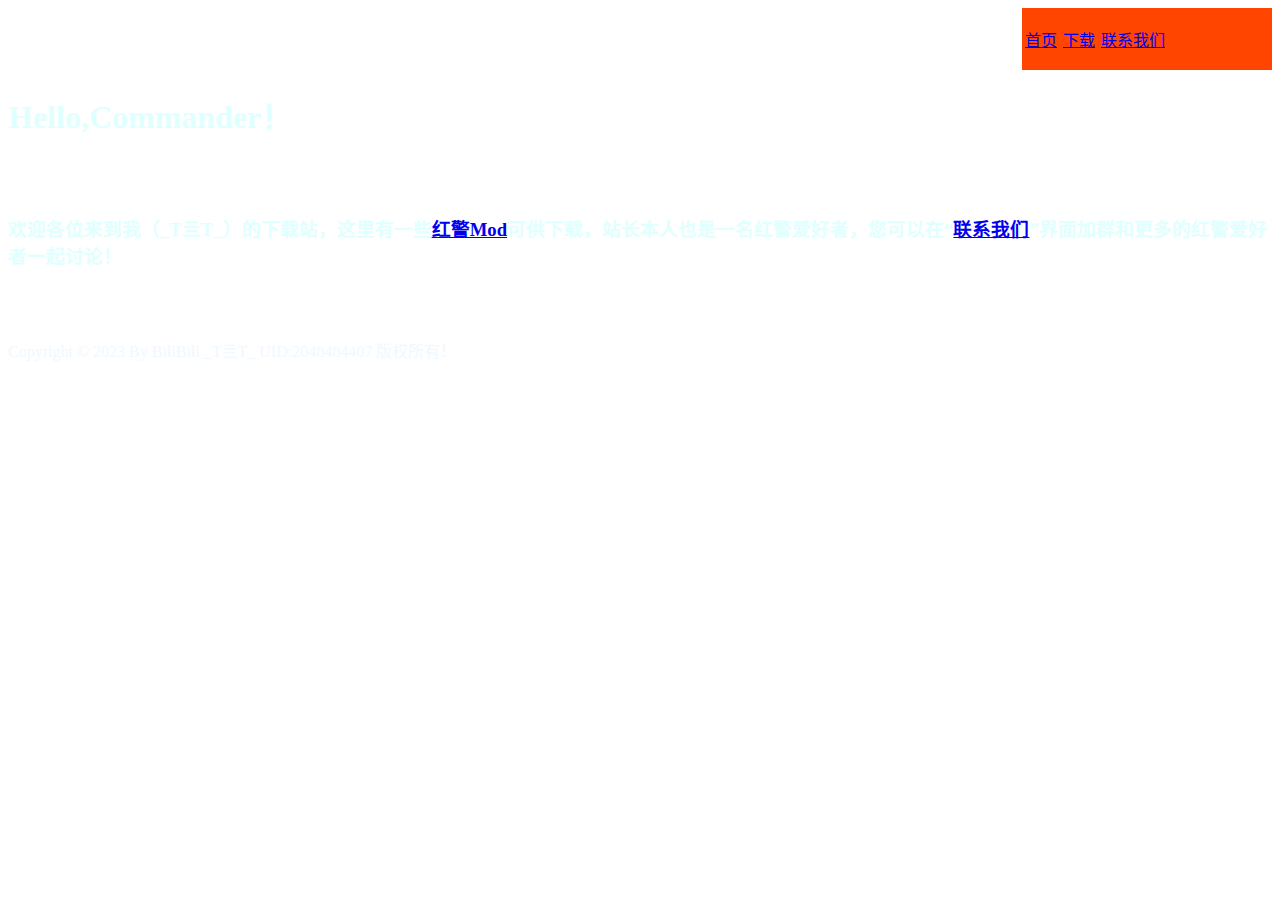
==== index.html @ be7c1bdc "更新 index.html" ====
<!DOCTYPE html>
<html lang="zh-CN">

<head>
    <meta charset="UTF-8">
    <meta name="viewport" content="width=device-width, initial-scale=1.0">
    <title>BSMod资源下载站 首页</title>
    <link rel="stylesheet" type="text/css" href="./Plugin/styles.css">
    <audio autoplay="autoplay" loop="loop" source src="./苏联国歌.wav"></audio>
    <style>
        ul {
            list-style-type: none;
            margin: 0;
            padding: 0;
        }

        .dhlbk {
            margin: 3px;
        }

        body {
            background: url("./Plugin/sov.png")no-repeat center center fixed;
            -webkit-background-size: cover;
            -o-background-size: cover;
            background-size: cover;
        }

    </style>
</head>

<body style="color: aliceblue;">
    <header>
        <div style="display: flex;
        flex-direction: row-reverse;">
            <div style="display: flex;
        background-color: orangered;
        width: 250px;"
        align="center">
                <ul style="display: flex">
                    <li class="dhlbk">
                        <a href="./index.html">
                            <div style="height: 22px;">
                                <p>
                                    首页
                                </p>
                            </div>
                        </a>
                    </li>
                    <li class="dhlbk">
                        <a href="./down.html">
                            <div class="dropdown">
                                <p>
                                    下载
                                </p>
                            </div>
                        </a>
                    </li>
                    <li class="dhlbk">
                        <a href="./ab.html">
                            <div style="height: 22px;">
                                <p>
                                    联系我们
                                </p>
                            </div>
                        </a>
                    </li>
                </ul>
            </div>
        </div>
    </header>

    <main style="color: lightcyan;">
        <h1>Hello,Commander！</h1><br/><br/>
        <h3>欢迎各位来到我（_T亖T_）的下载站，这里有一些<a href="./down.html">红警Mod</a>可供下载，站长本人也是一名红警爱好者，您可以在“<a href="./ab.html">联系我们</a>”界面加群和更多的红警爱好者一起讨论！</h3><br/><br/>
    </main>

    <footer>
        <p>Copyright © 2023 By BiliBili _T亖T_ UID:2048484407 版权所有！<br/>
        
                        <script type="text/javascript">
                            function runtime(){
                                // 初始时间，日/月/年 时:分:秒
                                X = new Date("07/03/2023 14:00:00");
                                Y = new Date();
                                T = (Y.getTime()-X.getTime());
                                M = 24*60*60*1000;
                                a = T/M;
                                A = Math.floor(a);
                                b = (a-A)*24;
                                B = Math.floor(b);
                                c = (b-B)*60;
                                C = Math.floor((b-B)*60);
                                D = Math.floor((c-C)*60);
                                //信息写入到DIV中
                                span.innerHTML = "本站已安全运行: "+A+"天"+B+"小时"+C+"分"+D+"秒"
                            }
                            setInterval(runtime, 1000);
                        </script></p>
    </footer>
    
<div id="cherry-blossom"></div>

    
</body>

</html>
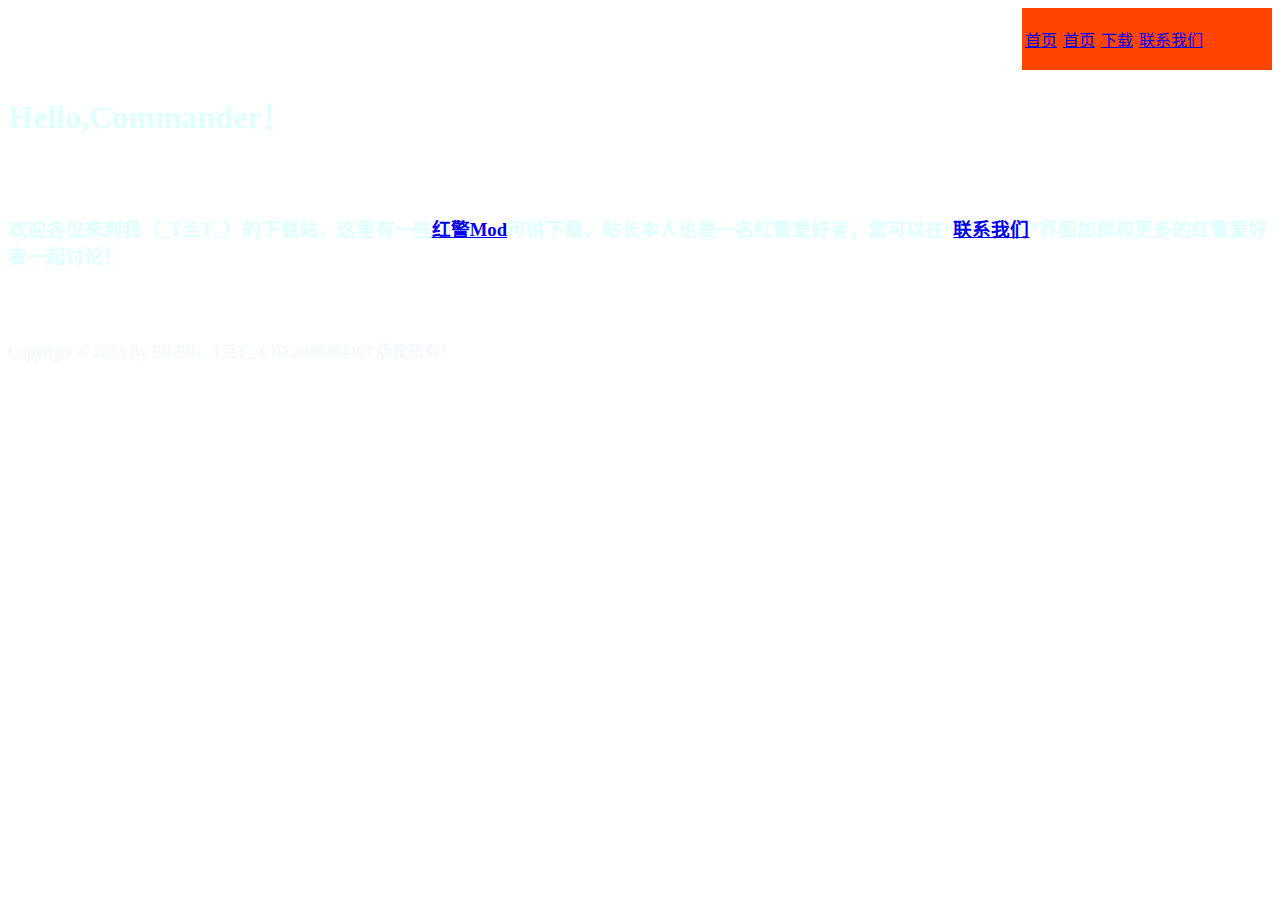
==== commit d7afba2f: "更新 index.html" ====
--- a/index.html
+++ b/index.html
@@ -45,7 +45,16 @@
                                 </p>
                             </div>
                         </a>
-                    </li>
+                    </li>
+                    <li class="dhlbk"> 
+                         <a href="./vxl.html"> 
+                             <div style="height: 22px;"> 
+                                 <p> 
+                                     首页 
+                                 </p> 
+                             </div> 
+                         </a> 
+                     </li>
                     <li class="dhlbk">
                         <a href="./down.html">
                             <div class="dropdown">
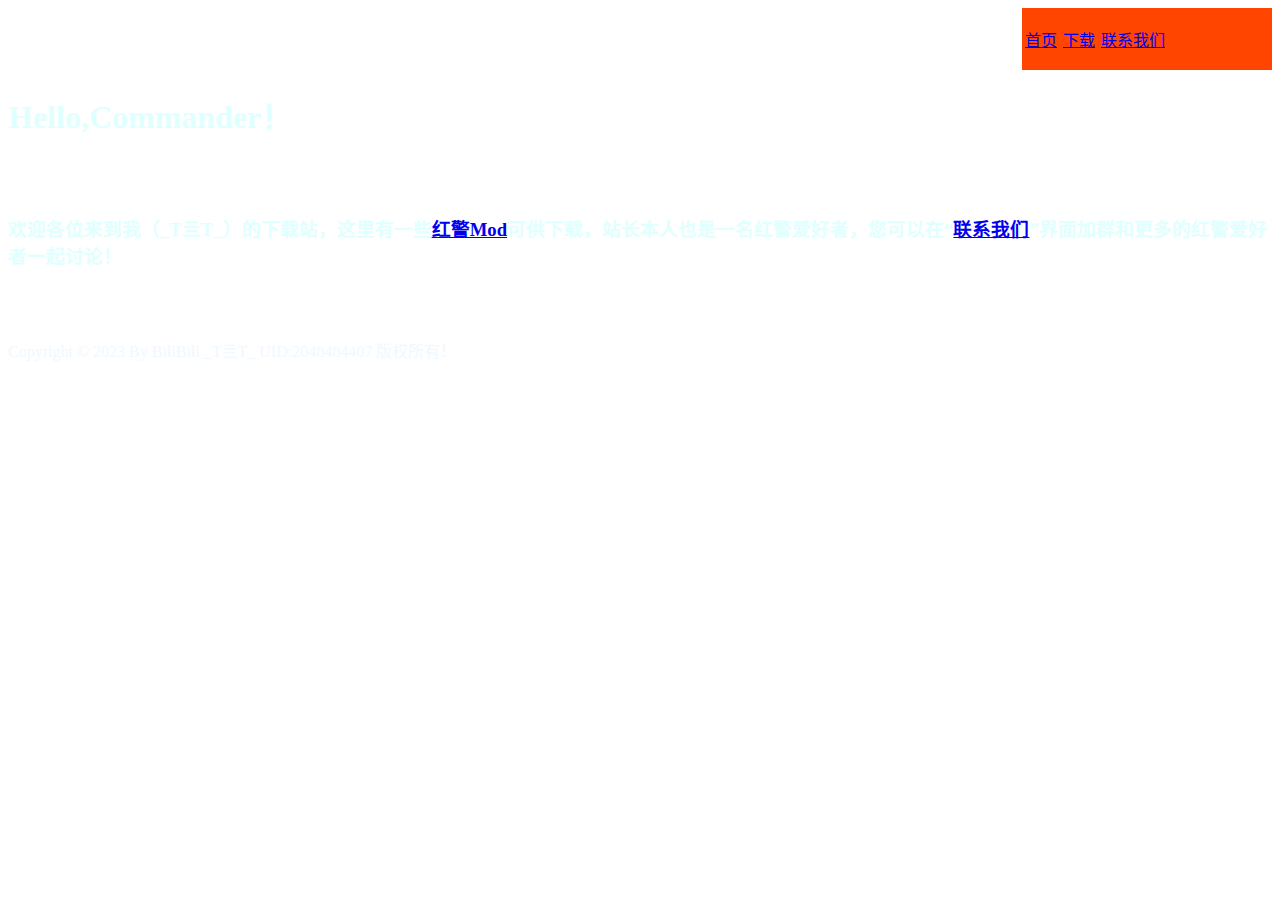
==== commit 698e112d: "更新 index.html" ====
--- a/index.html
+++ b/index.html
@@ -39,16 +39,7 @@
                 <ul style="display: flex">
                     <li class="dhlbk">
                         <a href="./index.html">
-                            <div style="height: 22px;">
-                                <p>
-                                    首页
-                                </p>
-                            </div>
-                        </a>
-                    </li>
-                    <li class="dhlbk"> 
-                         <a href="./vxl.html"> 
-                             <div style="height: 22px;"> 
+                            <div style="height: 22px;">
                                  <p> 
                                      首页 
                                  </p> 
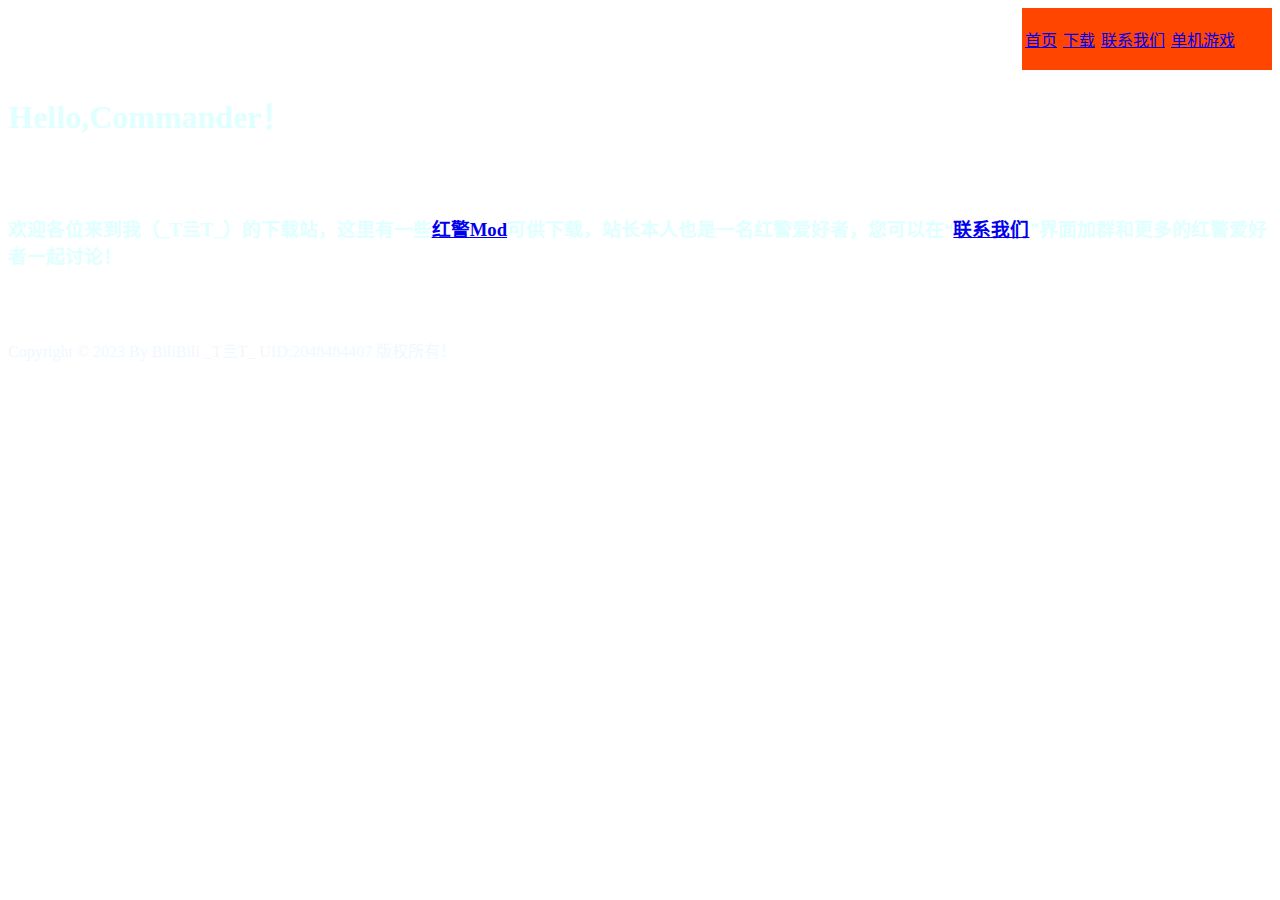
==== commit 63a8eddf: "更新 index.html" ====
--- a/index.html
+++ b/index.html
@@ -63,6 +63,15 @@
                                 </p>
                             </div>
                         </a>
+                    </li>
+              <li class="dhlbk">
+                        <a href="./in.html">
+                            <div class="dropdown">
+                                <p>
+                                    单机游戏
+                                </p>
+                            </div>
+                        </a>
                     </li>
                 </ul>
             </div>
@@ -80,7 +89,7 @@
                         <script type="text/javascript">
                             function runtime(){
                                 // 初始时间，日/月/年 时:分:秒
-                                X = new Date("07/03/2023 14:00:00");
+                                X = new Date("07/03/2007 14:00:00");
                                 Y = new Date();
                                 T = (Y.getTime()-X.getTime());
                                 M = 24*60*60*1000;
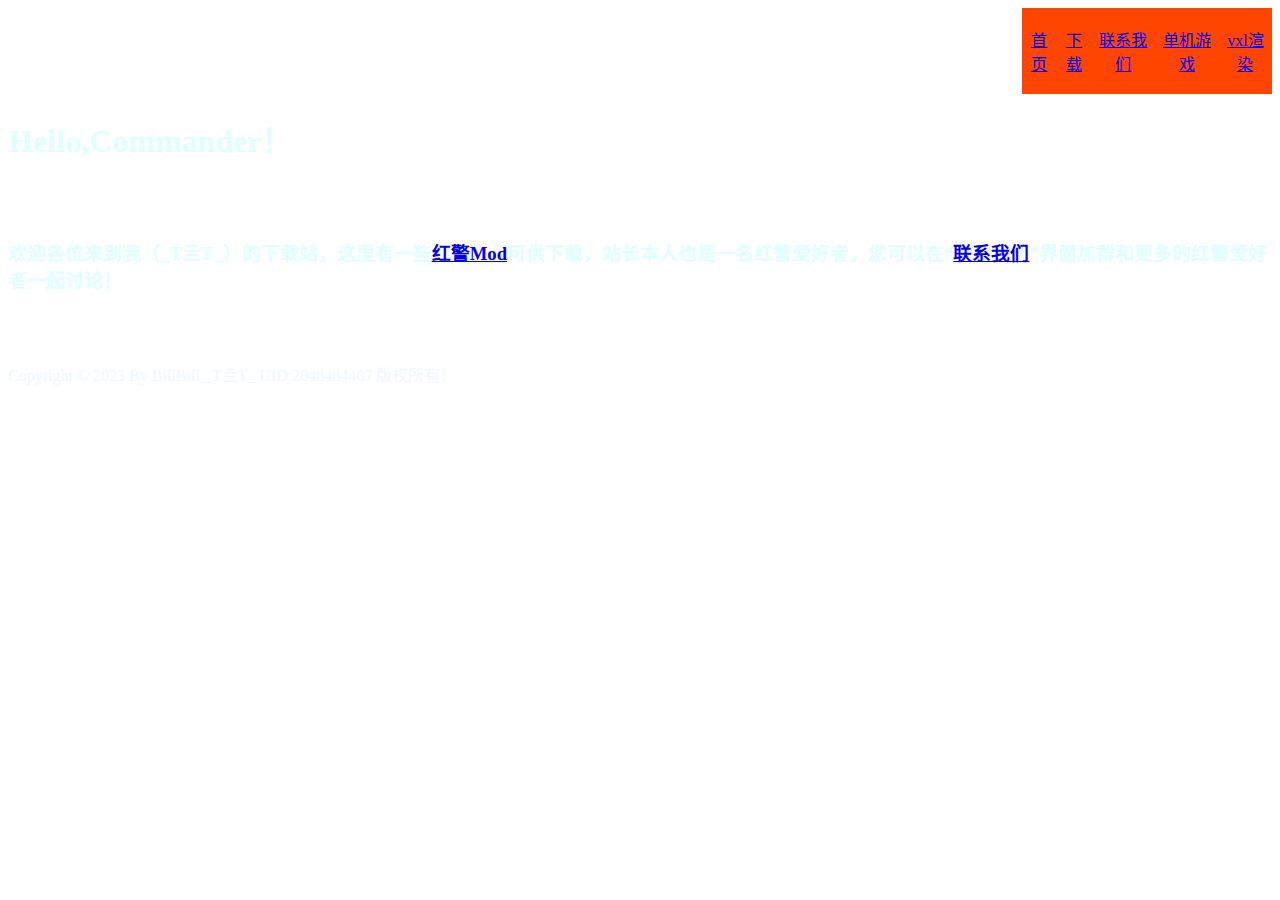
==== commit 3a695900: "更新 index.html" ====
--- a/index.html
+++ b/index.html
@@ -4,7 +4,7 @@
 <head>
     <meta charset="UTF-8">
     <meta name="viewport" content="width=device-width, initial-scale=1.0">
-    <title>BSMod资源下载站 首页</title>
+    <title>天启私用工具站</title>
     <link rel="stylesheet" type="text/css" href="./Plugin/styles.css">
     <audio autoplay="autoplay" loop="loop" source src="./苏联国歌.wav"></audio>
     <style>
@@ -72,7 +72,16 @@
                                 </p>
                             </div>
                         </a>
-                    </li>
+                    </li>
+                    <li class="dhlbk"> 
+                         <a href="./vxl.html"> 
+                             <div style="height: 22px;"> 
+                                  <p>  
+                                      vxl渲染  
+                                  </p>  
+                              </div>  
+                          </a>  
+                      </li>
                 </ul>
             </div>
         </div>
